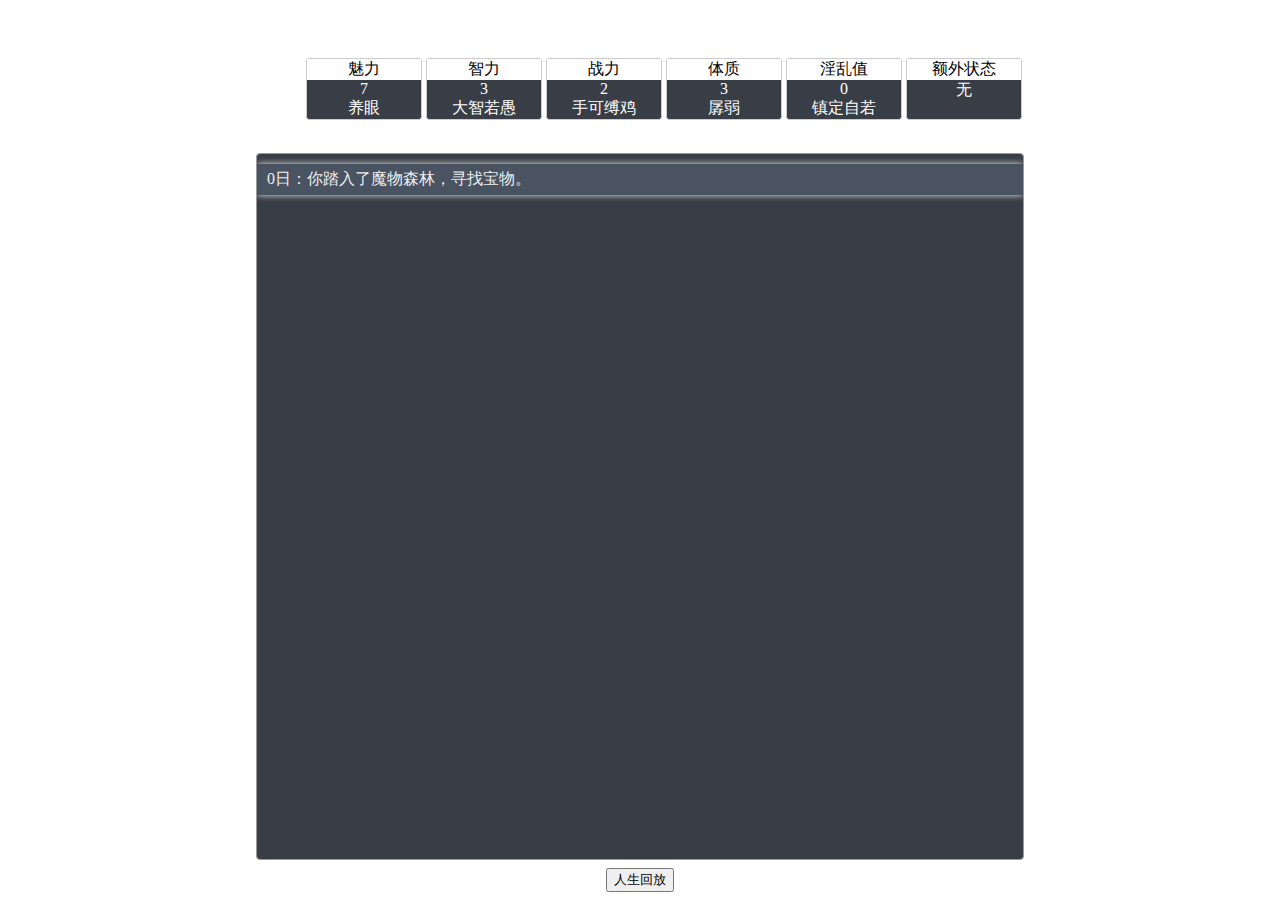
==== monster index.html @ a1e728b1 "Add files via upload" ====
<html lang="en"><head>
    <meta charset="UTF-8">
    <meta http-equiv="X-UA-Compatible" content="IE=edge">
    <meta name="viewport" content="width=device-width, initial-scale=1.0">
    <meta name="description" content="やり直すんだ。そして、次はうまくやる。">
    <meta name="keywords" content="人生重开模拟器 liferestart life restart remake 人生重来">
    <title>H冒险重开器</title>
    <link id="themeLink" rel="stylesheet" href="light.css">
</head>
<body>
    <script type="module">
        window.jsonData =  await (await fetch(`./monster.json`)).json();
        var stats = new status(jsonData);
        var adventure = document.getElementById('adventure');
        adventure.onmouseup= function(){stats.Progress(document)};

    </script>

<div id="main">
            <ul id="lifeProperty" class="lifeProperty">
                    <li><span>魅力</span>
                        <span id="CHA">7</span>
                        <span>养眼</span>
                    </li>
                    <li><span>智力</span>
                        <span id ="INT">3</span>
                        <span>大智若愚</span>
                    </li>
                    <li><span>战力</span>
                        <span id ="STR">2</span>
                        <span>手可缚鸡</span>
                    </li>
                    <li><span>体质</span>
                        <span id ="CON">3</span>
                        <span>孱弱</span>
                    </li>
                    <li><span>淫乱值</span>
                        <span id = "LUST">0</span>
                        <span>镇定自若</span>
                    </li>
                    <li><span >额外状态</span>
                        <span id ="ADD">无</span>
                    </li>
                </ul>
            <ul id="adventure" class="adventure">
                <li><span>0日：</span><span>你踏入了魔物森林，寻找宝物。</span></li>

            </ul>
            <div class="btn-area">
                <button id="summary" class="mainbtn" style="display: none;">人生总结</button>
                <button id="domToImage" class="mainbtn">人生回放</button>
            </div>
            <div class="domToImage2wx">
                <img src="" id="endImage">
            </div>
        </div></body></html>


        <script>
            class status {
    constructor(monster) {
        this.monster = monster;
        this.statusData= {
            [this.TYPES[1]]: 0,
            [this.TYPES[2]]: 7,
            [this.TYPES[3]]: 3,
            [this.TYPES[4]]: 2,
            [this.TYPES[5]]: 3,
            [this.TYPES[6]]: 0,
            [this.TYPES.LIF]: 1,
            [this.TYPES.ADD]: [],
            [this.TYPES.EVT]: [],
        };
    }

     TYPES = {
        1: "DAY", //  日期 DAY
        2: "CHA", // 魅力 charm  CHA
        3: "INT", // 智力 intelligence INT
        4: "STR", // 战力 stength STR
        5: "CON", // 体质 Constitution CON
        6: "LUST", // 淫乱 LUST LUST
        LIF: "LIF", // 生命 life LIFE
        ADD: "ADD", // 状态 Addition Status ADD

        TLT: "TLT", // 天赋 talent TLT
        EVT: "EVT", // 事件 Event EVT
        TMS: "TMS", // 次数 times TMS
    };
    monster;
    statusData;

    Progress(document){
        this.statusData.DAY ++;
        var Event;
        if(this.statusData[this.TYPES.EVT] == 0)
        {
            console.log("随机选");
        Event = this.EventRandom();
        }
        else{
            Event = this.monster[this.statusData[this.TYPES.EVT].pop()-1];
        }

        var describe ="";
        if(this.EventQualified(Event) ==true)
        {   
            describe = Event.Event+Event.goodPrompt;
            console.log(describe);
            console.log("成功")
            if(this.numIsEmpty(Event.goodBranch) == false)
            {
                this.statusData[this.TYPES.EVT].push(Event.goodBranch);//成功分支
            }
        }
        else//失败分支
        {
            console.log("失败")
            describe = Event.Event+Event.badPrompt;
            if(this.numIsEmpty(Event.badBranch) == false)
            {
                this.statusData[this.TYPES.EVT].push(Event.badBranch);
            }
        }
        this.statusChange(Event);

        var li ="<li><span>"+this.statusData.DAY+"日：</span><span>"+describe+"</span></li>";
        var adventure =document.getElementById('adventure');
        adventure.innerHTML =adventure.innerHTML+li;

        for(var i =2;i<=6;i++)
        {
            document.getElementById(this.TYPES[i]).innerHTML = this.statusData[this.TYPES[i]];
        }
        if(this.statusData["ADD"].length >0){
        document.getElementById("ADD").innerHTML =this.statusData["ADD"].join();}
        else{
            document.getElementById("ADD").innerHTML ="无";
        }

        adventure.scrollTop =adventure.scrollHeight;

    }

    statusChange(Event)//改变状态
    {
        var qualified = true;
        for(var i =2;i<=6;i++)
        {
            this.statusData[this.TYPES[i]] += Event[this.TYPES[i] +"change"];
        }
        Event["Addchange"].forEach(addchange=>{
            if(this.isEmpty(addchange) == false)
            {
                if(addchange.startsWith("-"))
                {
                    console.log(this.statusData[this.TYPES.ADD]);
                    console.log(addchange);
                    var replaced =addchange.replace("-","");
                    var n =this.statusData[this.TYPES.ADD].indexOf(replaced);
                    if(n != -1){
                        this.statusData[this.TYPES.ADD].splice(n,1);}
                }
                else if(this.statusData[this.TYPES.ADD].includes(addchange) == false)//不要重复添加
                {
                    this.statusData[this.TYPES.ADD].push(addchange);
                }
            }
        })


    }


    EventQualified(Event){//单个事件
        var qualified = true;
        for(var i =2;i<=6;i++)
        {
            qualified = this.attributeRandom(this.statusData[this.TYPES[i]],Event[this.TYPES[i]]);
            if(qualified == false)
            {
                return false;
            }
        }
        return true;
    }
    
    attributeRandom(state, require){//自身点数大于事件需求
        if(this.numIsEmpty(require) == true)//无需求
        {
            return true;
        }
        var randRequire =Math.random()*require*2 -require;
        if(state >= randRequire)
        {
            return true;
        }
        else{
            return false;
        }
    }


    EventRandom(){

        var Events = this.monster.filter(this.checkValid,this);
        var randnum = (Math.floor(Math.random()*Events.length));
        console.log(Events);
        console.log(Events[randnum].Event);
        return Events[randnum];
    }
    
    checkValid(monster){

        if(this.isEmpty(monster.Add) == true)//事件条件都为空则可以
        {
            if(this.isEmpty(monster.include) == true)
            {       
                if(this.statusData.ADD.length == 0)
                {
                 return true;
                }
            }

        }
        else{
            var state = true;
            monster.Add.forEach(element => {

                if(element.startsWith("-") == true) //负号代表该条件不能出现
                {
                    var replaced =element.replace("-","");
                    if(this.statusData.ADD.includes(replaced) == true)
                    {
                        state = false;
                    }
                }
                else if(this.statusData.ADD.includes(element) == false)
                {
                    state = false;
                }
            })
            return state;//True or false
        }
        
    }

    isEmpty(string){
        if(string === undefined || string.length == 0 || string ==null )
        {
            return true;
        }
        else{
            return false;
        }

    }
    numIsEmpty(num){
        if(num =="" || num == null || num === undefined || num == 0)//无需求
        {
            return true;
        }
        else{
            return false;
        }
    }
}
        </script>
---- light.css ----
#main {
  display: flex;
  flex-direction: column;
  width: 80%;
  max-width: 50rem;
  height: 100%;
  margin:auto;
  text-align: center;
  box-sizing: border-box;
  position: relative;
}



.lifeProperty {
  list-style: none;
  padding: 2rem 1rem 0.5rem 4rem;
  display: flex;
  color: #FFFFFF;
  overflow: auto;
}

.lifeProperty>li {
  flex: 1;
  margin: 0.1rem 2px;
  display: flex;
  flex-direction: column;
  background-color: #393E46;
  border: 1px #ccc solid;
  border-radius: 0.2rem;
  font-size: 1rem;
  position: relative;
}

.lifeProperty>li>span:first-child {
  background: #fff;
  color: #000;
}

.adventure {
  flex: 2;
  margin: 0.5rem 1rem;
  padding: 0;
  border: 1px #9b9b9b solid;
  background-color: #393E46;
  border-radius: 4px;
  overflow: auto;
}

.adventure>li {
  margin: 10px 0;
  padding: 5px 10px;
  display: flex;
  background-color: #4a5361;
  box-shadow: #EEEEEE 0 0 0.4rem;
  color: #EEEEEE;
  font-size: 1rem;
  position: relative;
}
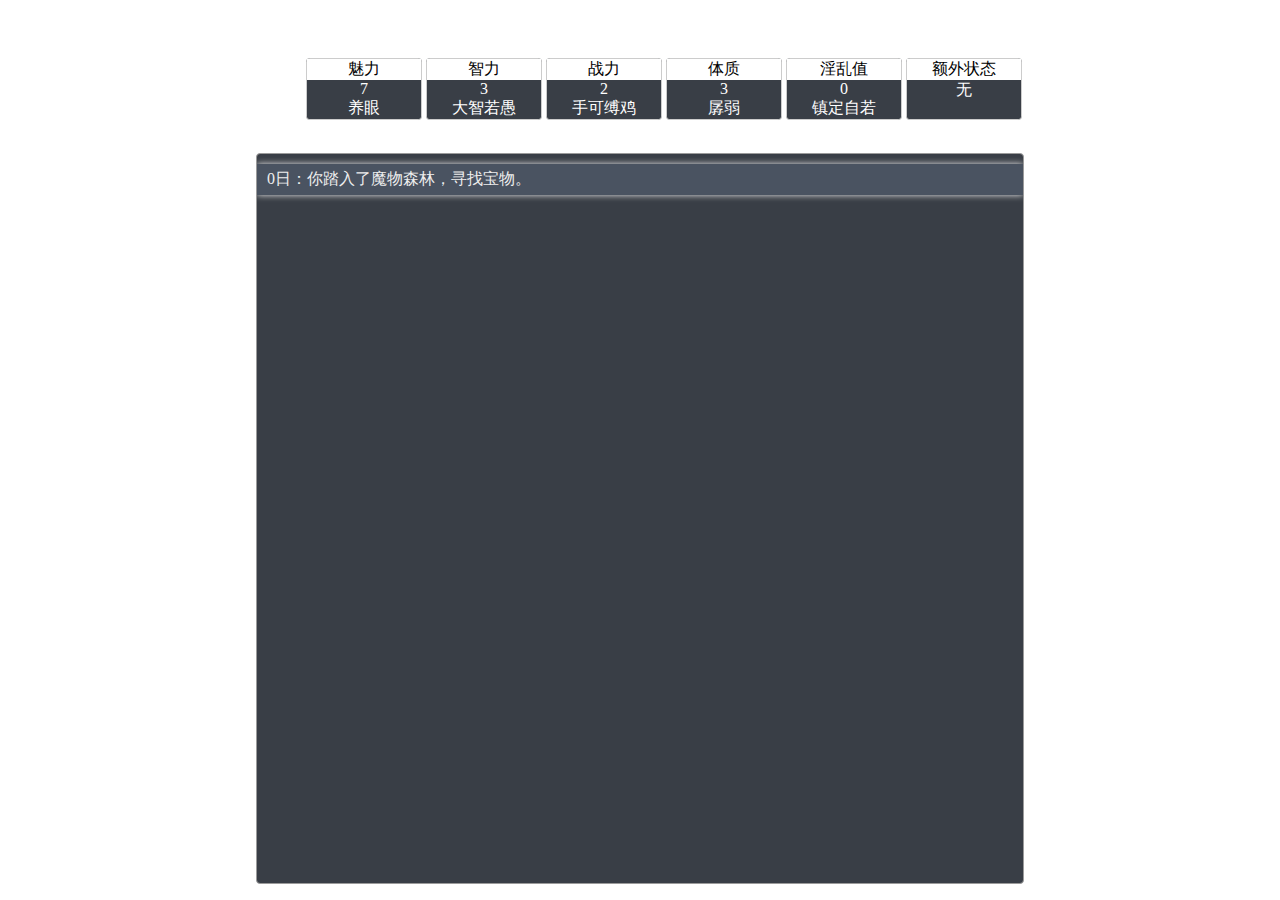
==== commit 1fbc362f: "Update monster index.html" ====
--- a/monster index.html
+++ b/monster index.html
@@ -46,13 +46,6 @@
                 <li><span>0日：</span><span>你踏入了魔物森林，寻找宝物。</span></li>
 
             </ul>
-            <div class="btn-area">
-                <button id="summary" class="mainbtn" style="display: none;">人生总结</button>
-                <button id="domToImage" class="mainbtn">人生回放</button>
-            </div>
-            <div class="domToImage2wx">
-                <img src="" id="endImage">
-            </div>
         </div></body></html>
 
 
@@ -265,4 +258,4 @@
         }
     }
 }
-        </script>+        </script>
